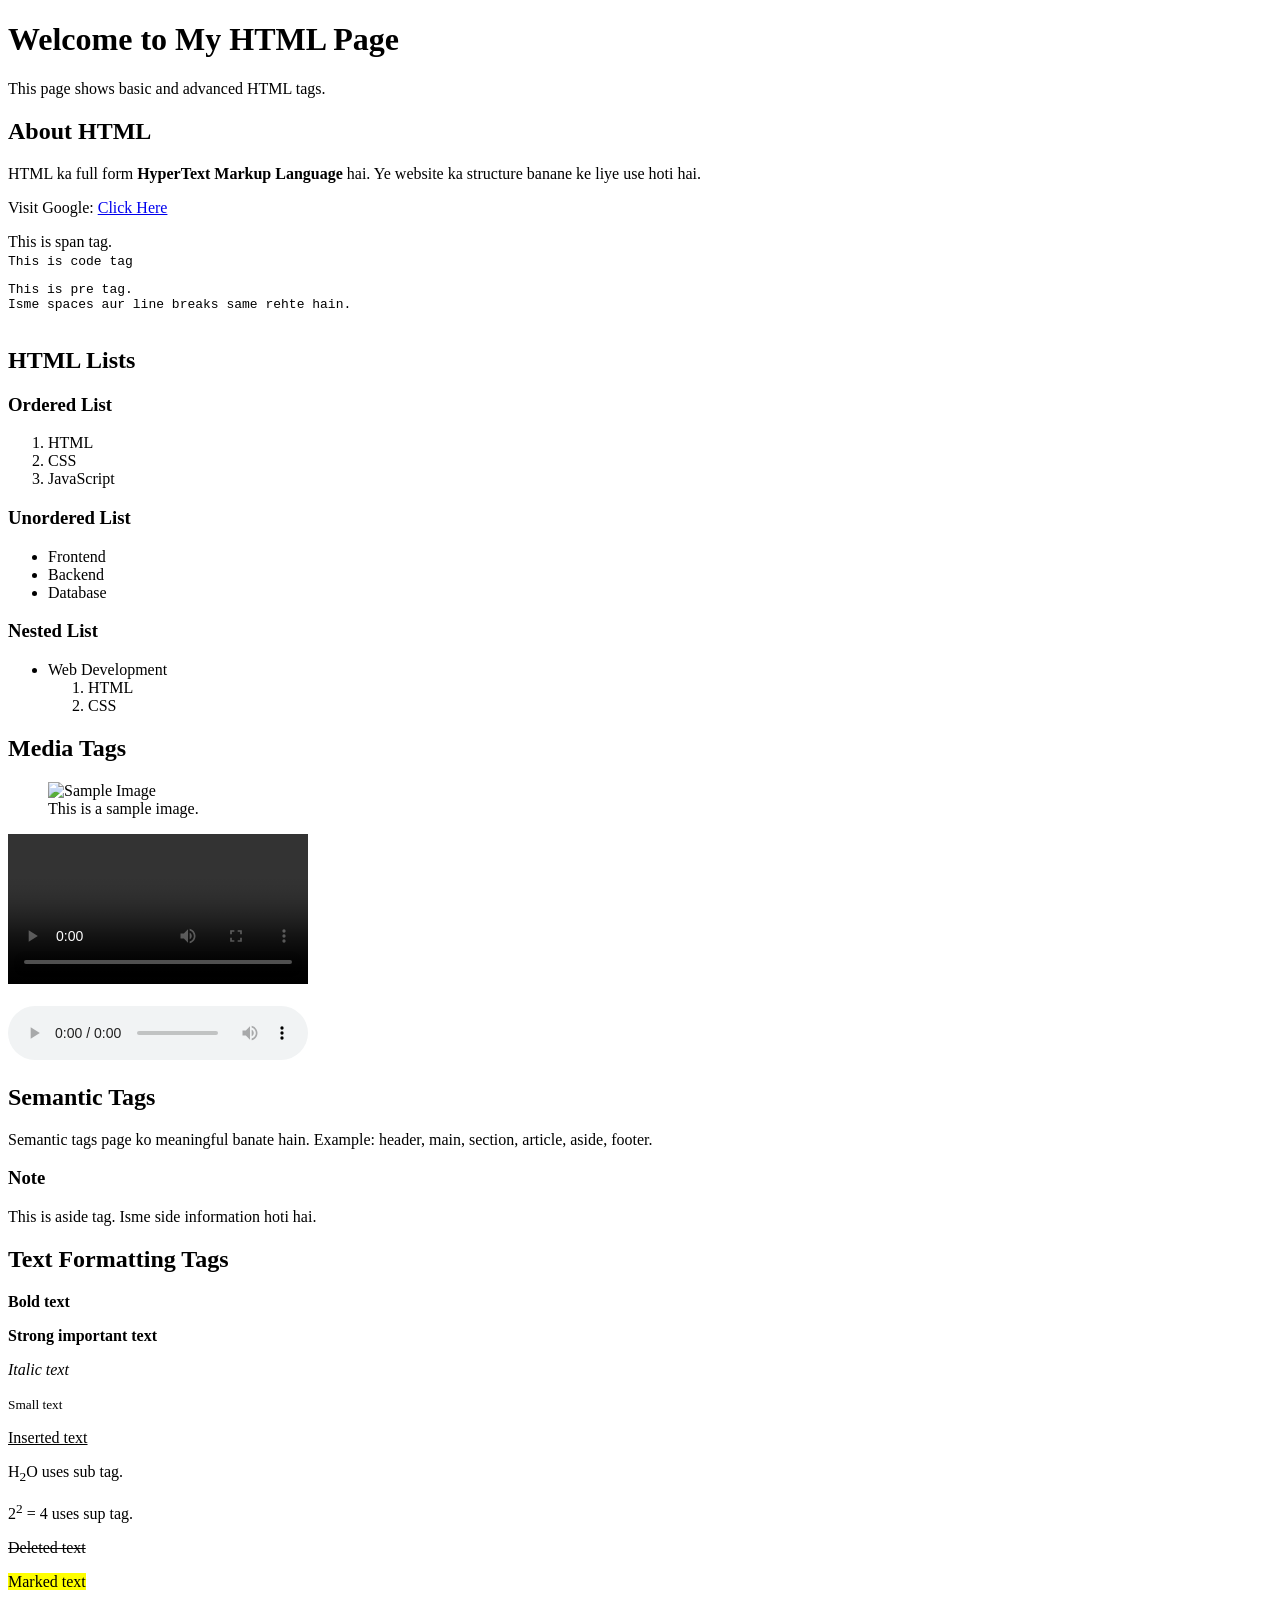
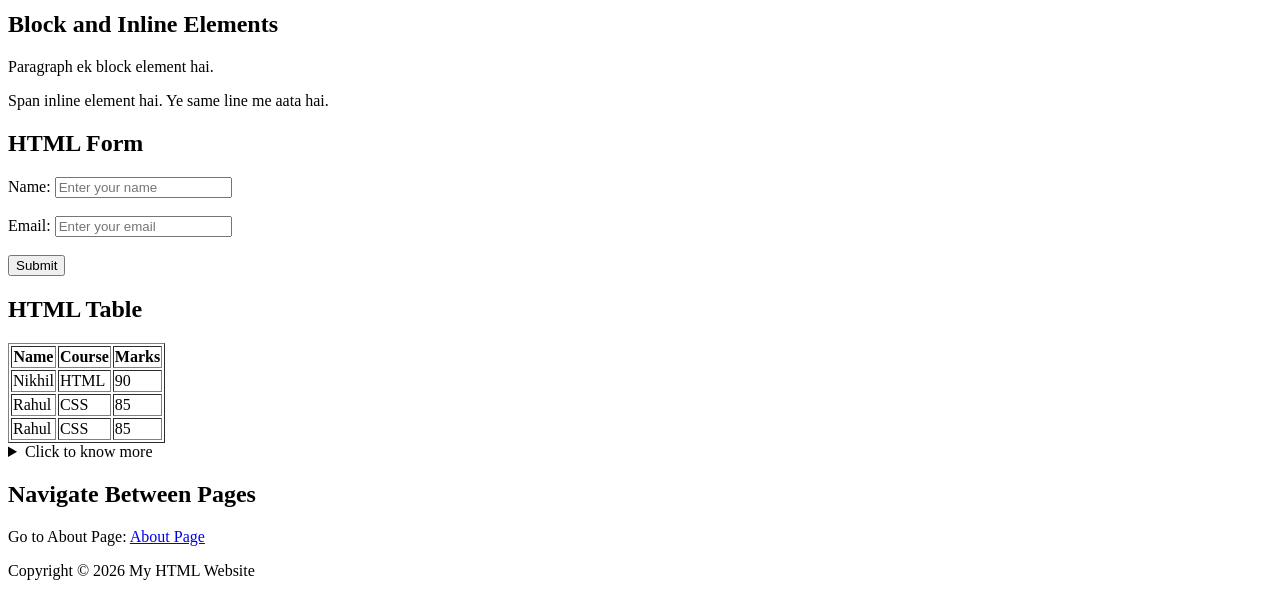
==== HTML/first.html @ 97f1e3b5 "update" ====
<!DOCTYPE html>
<html>
<head>
  <title>My First HTML Page</title>
</head>

<body>

  <header>
    <h1>Welcome to My HTML Page</h1>
    <p>This page shows basic and advanced HTML tags.</p>
  </header>

  <main>

    <section>
      <h2>About HTML</h2>
      <p>
        HTML ka full form <b>HyperText Markup Language</b> hai.
        Ye website ka structure banane ke liye use hoti hai.
      </p>

      <p>
        Visit Google:
        <a href="https://www.google.com" target="_blank">Click Here</a>
      </p>

      <span>This is span tag.</span><br>

      <code>This is code tag</code>

      <pre>
This is pre tag.
Isme spaces aur line breaks same rehte hain.
      </pre>
    </section>

    <section>
      <h2>HTML Lists</h2>

      <h3>Ordered List</h3>
      <ol>
        <li>HTML</li>
        <li>CSS</li>
        <li>JavaScript</li>
      </ol>

      <h3>Unordered List</h3>
      <ul>
        <li>Frontend</li>
        <li>Backend</li>
        <li>Database</li>
      </ul>

      <h3>Nested List</h3>
      <ul>
        <li>Web Development
          <ol>
            <li>HTML</li>
            <li>CSS</li>
          </ol>
        </li>
      </ul>
    </section>

    <section>
      <h2>Media Tags</h2>

      <figure>
        <img 
          src="https://via.placeholder.com/300"
          alt="Sample Image"
          width="300"
          height="200"
        >
        <figcaption>This is a sample image.</figcaption>
      </figure>

      <video width="300" controls>
        <source src="sample-video.mp4" type="video/mp4">
        Your browser does not support video.
      </video>

      <br><br>

      <audio controls>
        <source src="sample-audio.mp3" type="audio/mpeg">
        Your browser does not support audio.
      </audio>
    </section>

    <article>
      <h2>Semantic Tags</h2>
      <p>
        Semantic tags page ko meaningful banate hain.
        Example: header, main, section, article, aside, footer.
      </p>
    </article>

    <aside>
      <h3>Note</h3>
      <p>This is aside tag. Isme side information hoti hai.</p>
    </aside>

    <section>
      <h2>Text Formatting Tags</h2>

      <p><b>Bold text</b></p>
      <p><strong>Strong important text</strong></p>
      <p><i>Italic text</i></p>
      <p><small>Small text</small></p>
      <p><ins>Inserted text</ins></p>
      <p>H<sub>2</sub>O uses sub tag.</p>
      <p>2<sup>2</sup> = 4 uses sup tag.</p>
      <p><del>Deleted text</del></p>
      <p><mark>Marked text</mark></p>
    </section>

    <section>
      <h2>Block and Inline Elements</h2>

      <p>
        Paragraph ek block element hai.
      </p>

      <span>Span inline element hai.</span>
      <span>Ye same line me aata hai.</span>
    </section>

    <section>
      <h2>HTML Form</h2>

      <form>
        <label>Name:</label>
        <input type="text" placeholder="Enter your name">
        <br><br>

        <label>Email:</label>
        <input type="email" placeholder="Enter your email">
        <br><br>

        <button type="submit">Submit</button>
      </form>
    </section>

    <section>
      <h2>HTML Table</h2>

      <table border="1">
        <tr>
          <th>Name</th>
          <th>Course</th>
          <th>Marks</th>
        </tr>

        <tr>
          <td>Nikhil</td>
          <td>HTML</td>
          <td>90</td>
        </tr>

        <tr>
          <td>Rahul</td>
          <td>CSS</td>
          <td>85</td>
        </tr>
        <tr>
          <td>Rahul</td>
          <td>CSS</td>
          <td>85</td>
        </tr>
      </table>
    </section>

    <details>
      <summary>Click to know more</summary>
      <p>HTML website ka basic structure create karta hai.</p>
    </details>

    <section>
      <h2>Navigate Between Pages</h2>
      <p>
        Go to About Page:
        <a href="about.html">About Page</a>
      </p>
    </section>

  </main>

  <footer>
    <p>Copyright © 2026 My HTML Website</p>
  </footer>

</body>
</html>
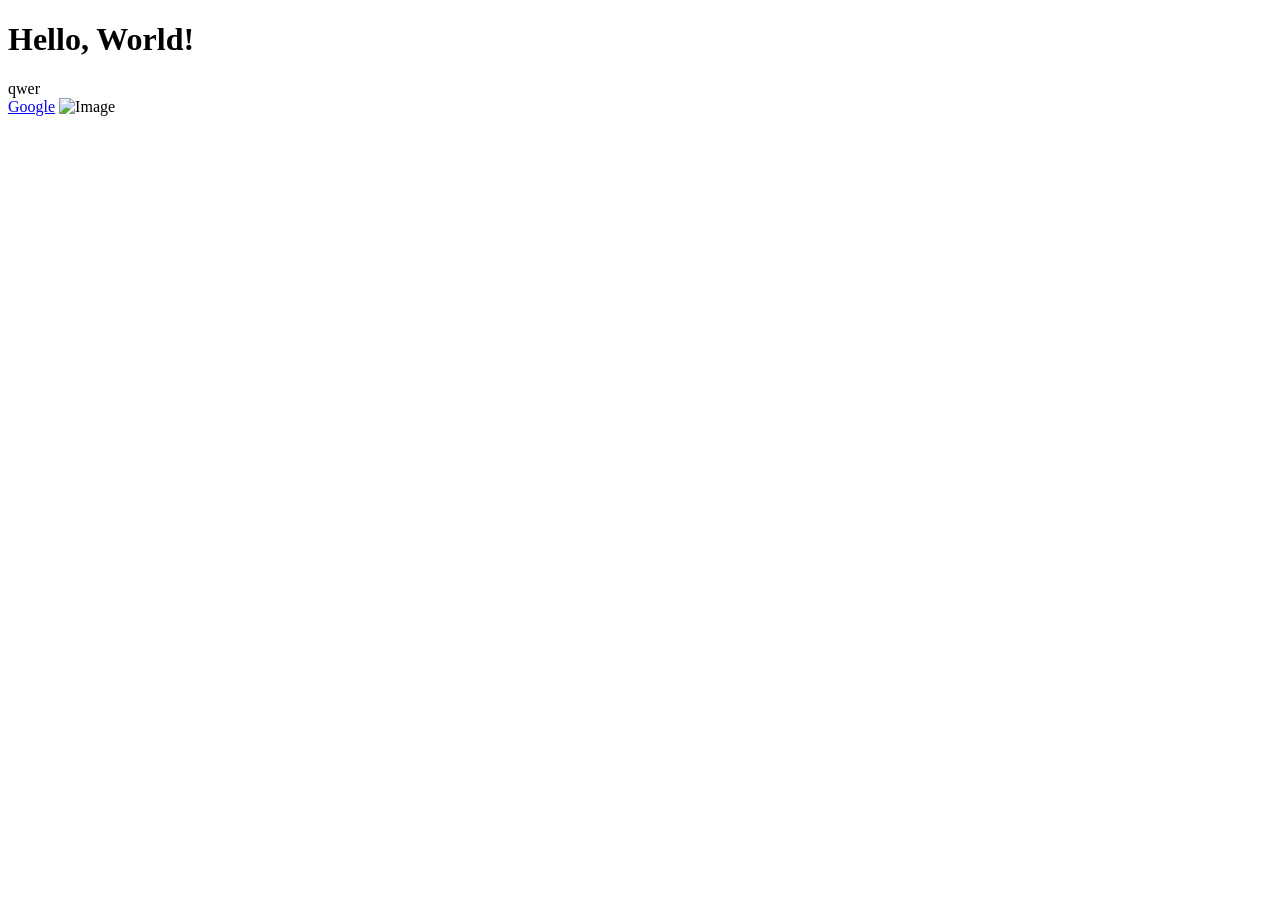
==== commit 3b487342: "form creta" ====
--- a/HTML/first.html
+++ b/HTML/first.html
@@ -1,195 +1,18 @@
 <!DOCTYPE html>
-<html>
+<html lang="en">
 <head>
-  <title>My First HTML Page</title>
+  <meta charset="UTF-8">
+  <meta name="viewport" content="width=device-width, initial-scale=1.0">
+  <title>Document</title>
 </head>
-
 <body>
 
-  <header>
-    <h1>Welcome to My HTML Page</h1>
-    <p>This page shows basic and advanced HTML tags.</p>
-  </header>
+  <h1>Hello, World!</h1>
+  <div>qwer</div>
 
-  <main>
+  <a href="https://www.google.com">Google</a>
 
-    <section>
-      <h2>About HTML</h2>
-      <p>
-        HTML ka full form <b>HyperText Markup Language</b> hai.
-        Ye website ka structure banane ke liye use hoti hai.
-      </p>
-
-      <p>
-        Visit Google:
-        <a href="https://www.google.com" target="_blank">Click Here</a>
-      </p>
-
-      <span>This is span tag.</span><br>
-
-      <code>This is code tag</code>
-
-      <pre>
-This is pre tag.
-Isme spaces aur line breaks same rehte hain.
-      </pre>
-    </section>
-
-    <section>
-      <h2>HTML Lists</h2>
-
-      <h3>Ordered List</h3>
-      <ol>
-        <li>HTML</li>
-        <li>CSS</li>
-        <li>JavaScript</li>
-      </ol>
-
-      <h3>Unordered List</h3>
-      <ul>
-        <li>Frontend</li>
-        <li>Backend</li>
-        <li>Database</li>
-      </ul>
-
-      <h3>Nested List</h3>
-      <ul>
-        <li>Web Development
-          <ol>
-            <li>HTML</li>
-            <li>CSS</li>
-          </ol>
-        </li>
-      </ul>
-    </section>
-
-    <section>
-      <h2>Media Tags</h2>
-
-      <figure>
-        <img 
-          src="https://via.placeholder.com/300"
-          alt="Sample Image"
-          width="300"
-          height="200"
-        >
-        <figcaption>This is a sample image.</figcaption>
-      </figure>
-
-      <video width="300" controls>
-        <source src="sample-video.mp4" type="video/mp4">
-        Your browser does not support video.
-      </video>
-
-      <br><br>
-
-      <audio controls>
-        <source src="sample-audio.mp3" type="audio/mpeg">
-        Your browser does not support audio.
-      </audio>
-    </section>
-
-    <article>
-      <h2>Semantic Tags</h2>
-      <p>
-        Semantic tags page ko meaningful banate hain.
-        Example: header, main, section, article, aside, footer.
-      </p>
-    </article>
-
-    <aside>
-      <h3>Note</h3>
-      <p>This is aside tag. Isme side information hoti hai.</p>
-    </aside>
-
-    <section>
-      <h2>Text Formatting Tags</h2>
-
-      <p><b>Bold text</b></p>
-      <p><strong>Strong important text</strong></p>
-      <p><i>Italic text</i></p>
-      <p><small>Small text</small></p>
-      <p><ins>Inserted text</ins></p>
-      <p>H<sub>2</sub>O uses sub tag.</p>
-      <p>2<sup>2</sup> = 4 uses sup tag.</p>
-      <p><del>Deleted text</del></p>
-      <p><mark>Marked text</mark></p>
-    </section>
-
-    <section>
-      <h2>Block and Inline Elements</h2>
-
-      <p>
-        Paragraph ek block element hai.
-      </p>
-
-      <span>Span inline element hai.</span>
-      <span>Ye same line me aata hai.</span>
-    </section>
-
-    <section>
-      <h2>HTML Form</h2>
-
-      <form>
-        <label>Name:</label>
-        <input type="text" placeholder="Enter your name">
-        <br><br>
-
-        <label>Email:</label>
-        <input type="email" placeholder="Enter your email">
-        <br><br>
-
-        <button type="submit">Submit</button>
-      </form>
-    </section>
-
-    <section>
-      <h2>HTML Table</h2>
-
-      <table border="1">
-        <tr>
-          <th>Name</th>
-          <th>Course</th>
-          <th>Marks</th>
-        </tr>
-
-        <tr>
-          <td>Nikhil</td>
-          <td>HTML</td>
-          <td>90</td>
-        </tr>
-
-        <tr>
-          <td>Rahul</td>
-          <td>CSS</td>
-          <td>85</td>
-        </tr>
-        <tr>
-          <td>Rahul</td>
-          <td>CSS</td>
-          <td>85</td>
-        </tr>
-      </table>
-    </section>
-
-    <details>
-      <summary>Click to know more</summary>
-      <p>HTML website ka basic structure create karta hai.</p>
-    </details>
-
-    <section>
-      <h2>Navigate Between Pages</h2>
-      <p>
-        Go to About Page:
-        <a href="about.html">About Page</a>
-      </p>
-    </section>
-
-  </main>
-
-  <footer>
-    <p>Copyright © 2026 My HTML Website</p>
-  </footer>
+  <img src="image.jpg" alt="Image">
 
 </body>
 </html>
